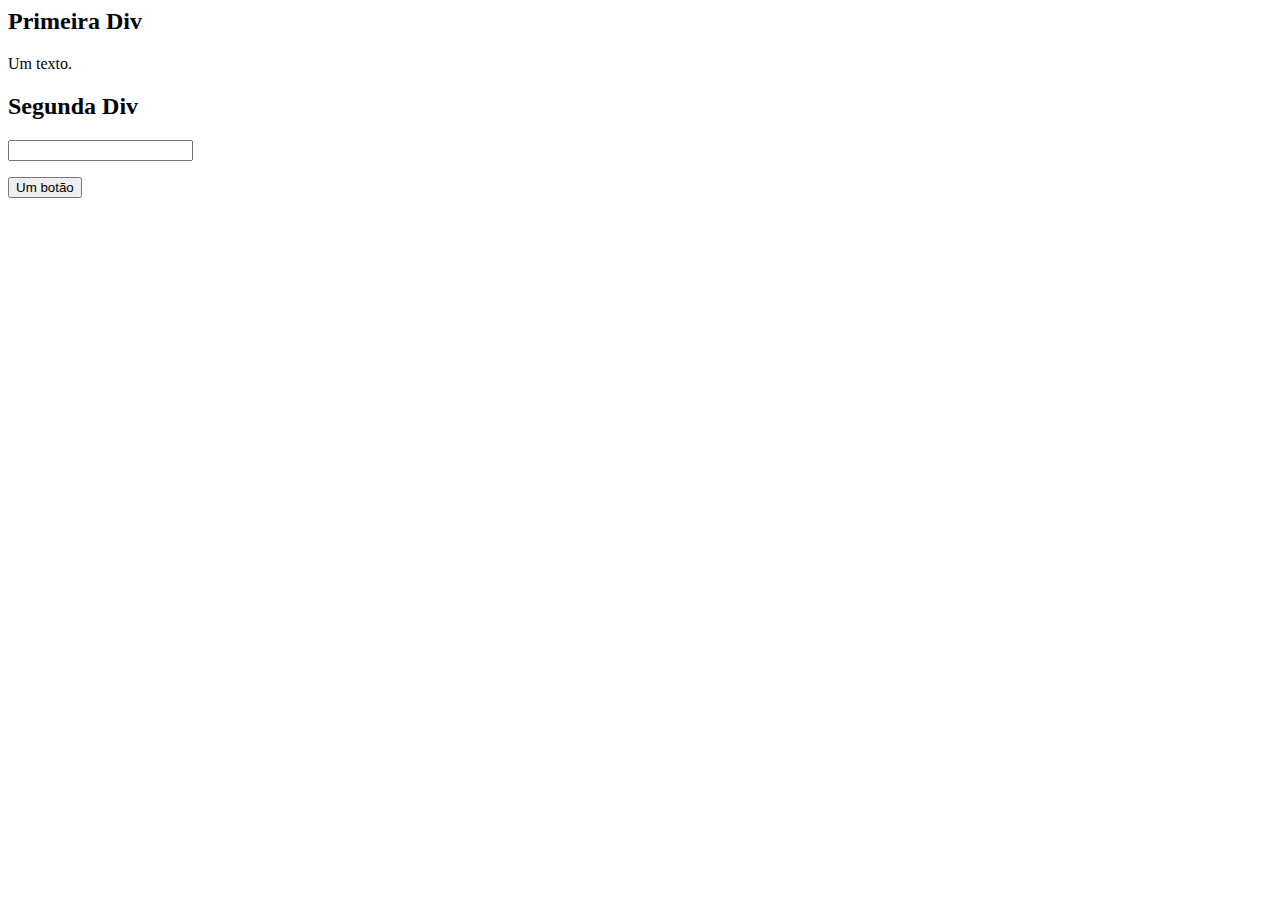
==== Revisao/index.html @ 52b1764f "Add files via upload" ====
<html>
    <head>
        <title></title>
        <meta charset="utf-8">
    </head>
    <body>
        <div>
            <h2>Primeira Div</h2>
            <p>Um <span>texto</span>.</p>
        </div>
        <div>
            <h2>Segunda Div</h2>
            <p><input type='text'></p>
            <p><button>Um botão</button></p>
        </div>
    </body>
</html>
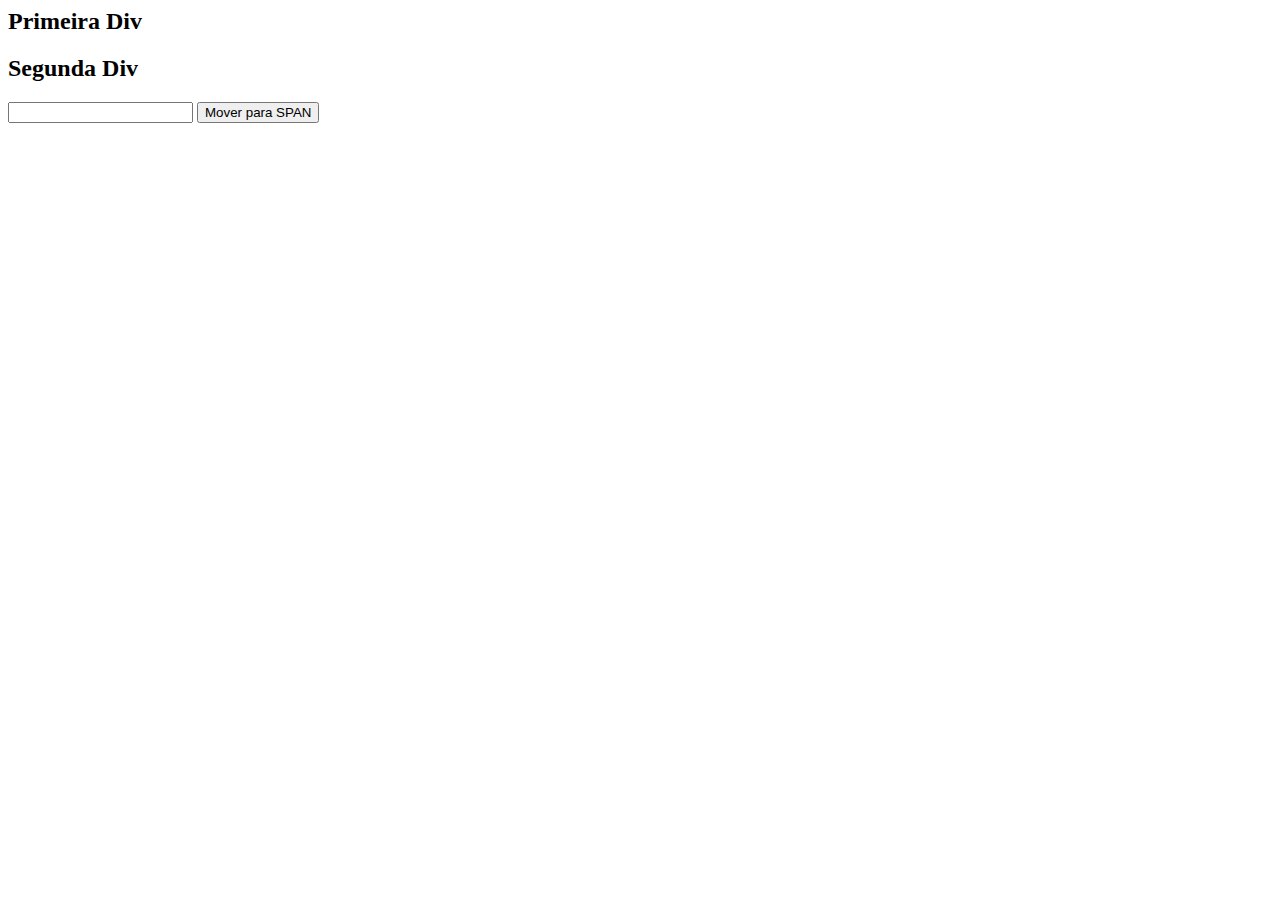
==== commit ddb5db52: "Update index.html" ====
--- a/Revisao/index.html
+++ b/Revisao/index.html
@@ -1,17 +1,19 @@
 <html>
-    <head>
-        <title></title>
-        <meta charset="utf-8">
-    </head>
-    <body>
-        <div>
-            <h2>Primeira Div</h2>
-            <p>Um <span>texto</span>.</p>
-        </div>
-        <div>
-            <h2>Segunda Div</h2>
-            <p><input type='text'></p>
-            <p><button>Um botão</button></p>
-        </div>
-    </body>
-</html>+  <head>
+    <title>Revisão Desenvolvimento Web</title>
+    <meta charset="utf-8">
+    <link rel="stylesheet" href="style.css">
+    <script src="script.js"></script>
+  </head>
+  <body>
+    <div>
+      <h2>Primeira Div</h2>
+      <p><span id="conteudo"></span></p>
+    </div>
+    <div>
+      <h2>Segunda Div</h2>
+      <p><input type="text" id="texto"</p>
+       <button onclick="moverTexto()">Mover para SPAN</button>
+    </div>
+  </body>
+</html>
